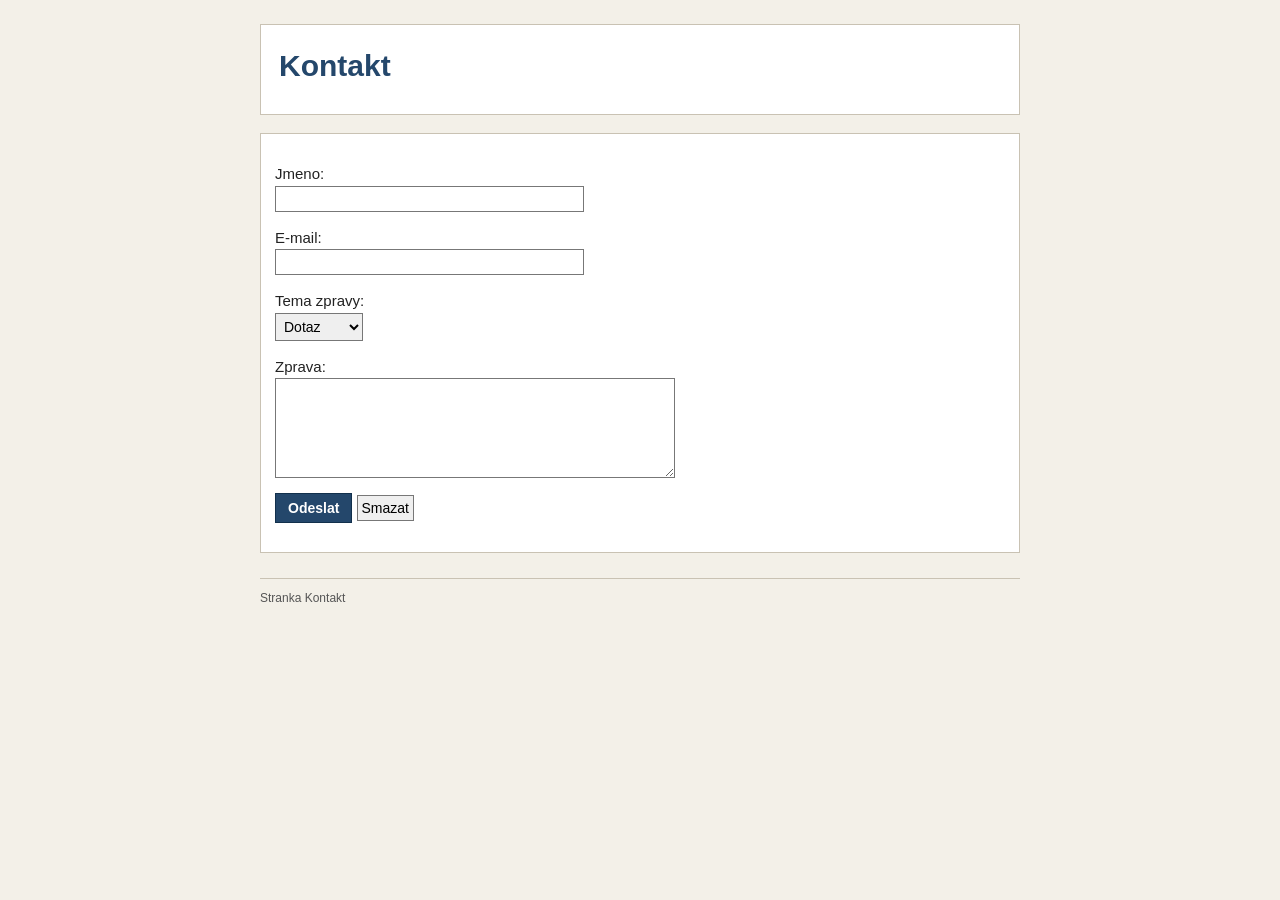
==== contact.html @ 56071275 "1" ====
<!DOCTYPE HTML PUBLIC "-//W3C//DTD HTML 4.01 Transitional//EN"
  "http://www.w3.org/TR/html4/loose.dtd">
<html>
<head>
  <meta http-equiv="Content-Type" content="text/html; charset=utf-8">
  <title>Kontakt</title>
  <link rel="stylesheet" type="text/css" href="style.css">
  <script type="text/javascript" src="script.js"></script>
</head>
<body>
  <div class="page">
    <div class="header"><h1>Kontakt</h1></div>
    <div class="box">
      <form name="kontakt" action="contact.html" method="post" onsubmit="return kontrolaFormulare();">
        <p><label for="jmeno">Jmeno:</label><br><input type="text" id="jmeno" name="jmeno" size="35"></p>
        <p><label for="email">E-mail:</label><br><input type="text" id="email" name="email" size="35"></p>
        <p><label for="tema">Tema zpravy:</label><br><select id="tema" name="tema"><option>Dotaz</option><option>Pochvala</option><option>Navrh</option></select></p>
        <p><label for="zprava">Zprava:</label><br><textarea id="zprava" name="zprava" rows="5" cols="45"></textarea></p>
        <p><input class="button" type="submit" value="Odeslat"> <input type="reset" value="Smazat"></p>
      </form>
    </div>
    <div class="footer">Stranka Kontakt</div>
  </div>
</body>
</html>
---- style.css ----
/* Jednoduche styly - zamerne bez modernich CSS vlastnosti. */
body {
  margin: 0;
  padding: 0;
  background: #f3f0e8;
  color: #222222;
  font-family: Arial, Helvetica, sans-serif;
  font-size: 15px;
  line-height: 1.5;
}

.menu-body {
  background: #24476b;
  color: white;
}

.menu {
  padding: 16px 12px;
}

.menu h1 {
  font-size: 22px;
  margin: 0 0 18px 0;
  color: #ffffff;
}

.menu p {
  font-size: 12px;
  color: #dbe7f3;
}

.menu ul {
  list-style-type: none;
  margin: 0;
  padding: 0;
}

.menu li {
  margin-bottom: 8px;
}

.menu a {
  display: block;
  padding: 8px;
  background: #ffffff;
  color: #24476b;
  text-decoration: none;
  font-weight: bold;
  border: 1px solid #d0d7df;
}

.menu a:hover {
  background: #f0d28a;
  color: #111111;
}

.page {
  width: 760px;
  margin: 0 auto;
  padding: 24px 18px 40px 18px;
}

.header {
  background: #ffffff;
  border: 1px solid #c9c2b3;
  padding: 18px;
  margin-bottom: 18px;
}

h1 {
  color: #24476b;
  font-size: 30px;
  margin: 0 0 8px 0;
}

h2 {
  color: #34623f;
  font-size: 22px;
  margin-top: 24px;
  border-bottom: 1px solid #c9c2b3;
}

h3 {
  color: #24476b;
  font-size: 18px;
  margin-bottom: 5px;
}

.box {
  background: #ffffff;
  border: 1px solid #c9c2b3;
  padding: 14px;
  margin-bottom: 14px;
}

.note {
  background: #fff8df;
  border: 1px solid #e0c56f;
  padding: 10px;
}

.photo {
  width: 300px;
  height: 190px;
  border: 1px solid #777777;
  margin: 5px 15px 8px 0;
  float: left;
}

.clear {
  clear: both;
}

table {
  width: 100%;
  border-collapse: collapse;
  background: #ffffff;
}

th,
td {
  border: 1px solid #999999;
  padding: 7px;
  text-align: left;
}

th {
  background: #dbe7f3;
}

.small {
  font-size: 12px;
  color: #555555;
}

.button {
  background: #24476b;
  color: white;
  border: 1px solid #12304c;
  padding: 6px 12px;
  font-weight: bold;
}

input,
textarea,
select {
  font-family: Arial, Helvetica, sans-serif;
  font-size: 14px;
  border: 1px solid #777777;
  padding: 4px;
}

textarea {
  width: 390px;
  height: 90px;
}

.gallery-picture {
  width: 520px;
  height: 300px;
  border: 1px solid #777777;
}

.footer {
  margin-top: 25px;
  padding-top: 10px;
  border-top: 1px solid #c9c2b3;
  font-size: 12px;
  color: #555555;
}
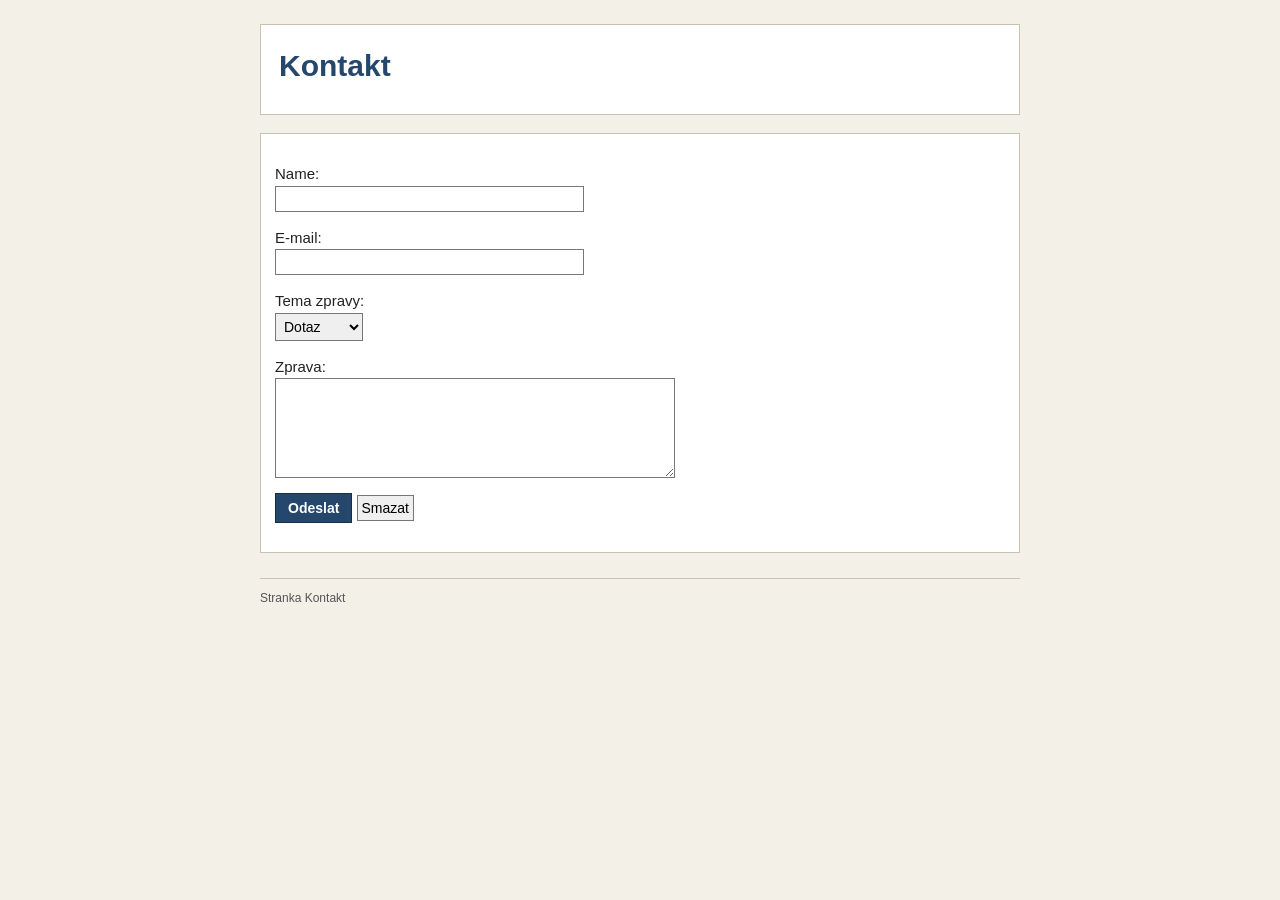
==== commit 55b6c279: "Update contact.html" ====
--- a/contact.html
+++ b/contact.html
@@ -12,10 +12,10 @@
     <div class="header"><h1>Kontakt</h1></div>
     <div class="box">
       <form name="kontakt" action="contact.html" method="post" onsubmit="return kontrolaFormulare();">
-        <p><label for="jmeno">Jmeno:</label><br><input type="text" id="jmeno" name="jmeno" size="35"></p>
-        <p><label for="email">E-mail:</label><br><input type="text" id="email" name="email" size="35"></p>
-        <p><label for="tema">Tema zpravy:</label><br><select id="tema" name="tema"><option>Dotaz</option><option>Pochvala</option><option>Navrh</option></select></p>
-        <p><label for="zprava">Zprava:</label><br><textarea id="zprava" name="zprava" rows="5" cols="45"></textarea></p>
+        <p>Name:<br><input type="text" id="jmeno" name="jmeno" size="35"></p>
+        <p>E-mail:<br><input type="text" id="email" name="email" size="35"></p>
+        <p>Tema zpravy:<br><select id="tema" name="tema"><option>Dotaz</option><option>Pochvala</option><option>Navrh</option></select></p>
+        <p>Zprava:<br><textarea id="zprava" name="zprava" rows="5" cols="45"></textarea></p>
         <p><input class="button" type="submit" value="Odeslat"> <input type="reset" value="Smazat"></p>
       </form>
     </div>
--- a/style.css
+++ b/style.css
@@ -1,4 +1,4 @@
-/* Jednoduche styly - zamerne bez modernich CSS vlastnosti. */
+
 body {
   margin: 0;
   padding: 0;
